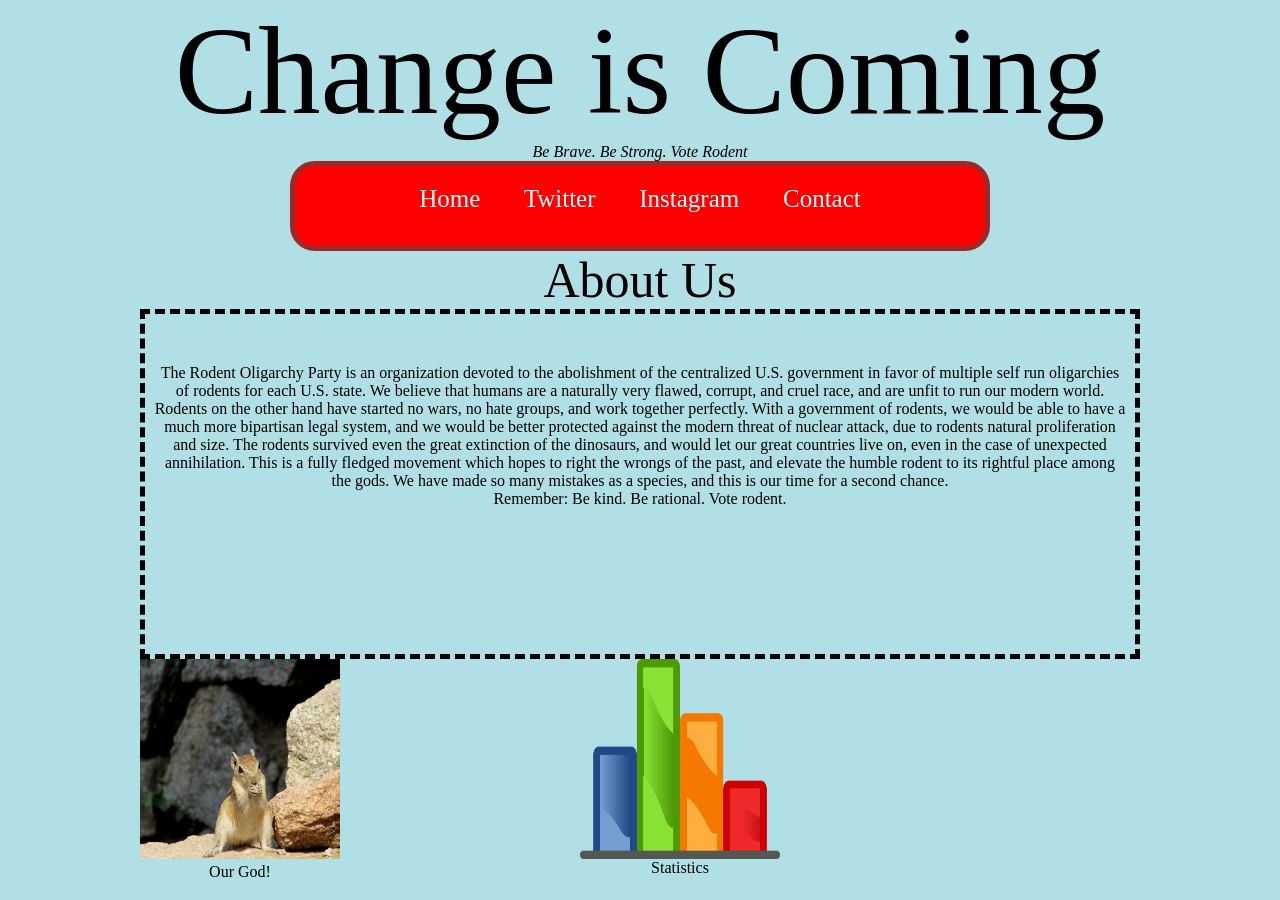
==== index.html @ 54bd342a "Rename rodent_oligarchy.html to index.html" ====
<!DOCTYPE html>
<html lang="en">
<head>
<title>Rodent Oligarchy</title>
<meta charset="utf-8">
<meta name="viewport" content="width=device-width, initial-scale=1">
<link rel="stylesheet" type="text/css" href="rodent_oligarchy.css">
</head>
<body>
	
<header>
  <h1 id="h">Change is Coming</h1>
  <h6>Be Brave. Be Strong. Vote Rodent</h6>
</header>

<section>

  <nav>
    <div id="bar">
    	<a href="file:///Users/jbrowne/Desktop/rodent_oligarchy.html">Home</a>
    	&nbsp &nbsp &nbsp
    	<a href="https://twitter.com/rodentoligarchy" target="_blank">Twitter</a>
    	&nbsp &nbsp &nbsp
    	<a href="https://www.instagram.com/rodent_oligarchy_party/" target="_blank">Instagram</a>
    	&nbsp &nbsp &nbsp
    	<a href="">Contact</a>
    </div>
  </nav>
  
  <p id="para">About Us</p>
  
  <article>
  	<div id="box">
  		<p id="sh">The Rodent Oligarchy Party is an organization devoted to the abolishment of the centralized U.S. government in favor of multiple self run oligarchies of rodents for each U.S. state. We believe that humans are a naturally very flawed, corrupt, and cruel race, and are unfit to run our modern world. Rodents on the other hand have started no wars, no hate groups, and work together perfectly. With a government of rodents, we would be able to have a much more bipartisan legal system, and we would be better protected against the modern threat of nuclear attack, due to rodents natural proliferation and size. The rodents survived even the great extinction of the dinosaurs, and would let our great countries live on, even in the case of unexpected annihilation. This is a fully fledged movement which hopes to right the wrongs of the past, and elevate the humble rodent to its rightful place among the gods. We have made so many mistakes as a species, and this is our time for a second chance. <br>
Remember: Be kind. Be rational. Vote rodent.
		</p>
    </div>
  </article>
  <div id="good">
  	<div class="fid">
  		<img src="squirrel.jpg" class="img"><p>Our God!</p>
  	</div>
  	<div class="fidd">
  		<img src="bar.png" class="img"><p>Statistics</p>
  	</div>
  </div>
</section>

<footer>
	
</footer>

</body>
</html>
---- rodent_oligarchy.css ----
html, body, div, span, applet, object, iframe,
h1, h2, h3, h4, h5, h6, p, blockquote, pre,
a, abbr, acronym, address, big, cite, code,
del, dfn, em, img, ins, kbd, q, s, samp,
small, strike, strong, sub, sup, tt, var,
b, u, i, center,
dl, dt, dd, ol, ul, li,
fieldset, form, label, legend,
table, caption, tbody, tfoot, thead, tr, th, td,
article, aside, canvas, details, embed, 
figure, figcaption, footer, header, hgroup, 
menu, nav, output, ruby, section, summary,
time, mark, audio, video {
	margin: 0;
	padding: 0;
	border: 0;
	font-size: 100%;
	font: inherit;
	vertical-align: baseline;
}

*	{
	box-sizing:border-box;
	}

header	{
	
	}
	
body	{
	background-color:powderblue;
	}
	
#h	{
	margin:0 auto;
	display:block;
	float:none;
	position:relative;
	text-align:center;
	font-family:comic sans MS;
	font-size:125px;
	width:100%;
	}
	
h6	{
	font-style:italic;
	margin: 0 auto;
	display:block;
	position:relative;
	width:100%;
	text-align:center;
	font-family:comic sans MS;
	}
	
#bar {
	text-align: center;
	width: 100%;
	height: 90px;
	margin-left: auto;
	margin-right: auto;
	border: 5px solid #992a2a;
	border-radius: 25px;
	font-size: 25px;
	background-color: red;
	color: white;
	padding-bottom: 5px;
	max-width:700px;
	font-family:comic sans MS;
	}

#bar a {
	color: white;
	text-decoration: none;
	position:relative;
	top:25%;
	transform: translateY(-50%);;
	}

#bar a:hover {
	background-color:;
	color: #10ff00;
	transition: all 0.5s, background-color 0.5s;
	}

#para	{
	font-size:50px;
	text-align:center;
	position:relative;
	font-family:comic sans MS;
	}

@media screen and (max-width:700px) {
#box	{
	border: 5px dashed black;
	width:100%;
	height:350px;
	color:black;
	max-width:1500px;
	margin: 0 auto;
	}
}

#sh	{
	padding:9.5px;
	font-family:comic sans MS;
	}
	
@media screen and (min-width:700px)	{
#box	{
	border: 5px dashed black;
	width:100%;
	height:350px;
	color:black;
	max-width:1000px;
	margin: 0 auto;
	text-align:center;
	}
#sh	{
	padding-top:5%;
	}
}

#good	{
	width:100%;
	height:100%;
	max-height:1000px;
	max-width:1000px;
	position:relative;
	margin: 0 auto;
	}

.img	{
	height:200px;
	width: 200px;
	}

.fid	{
	text-align:center;
	float:left;
	}

.fid img	{
	display:block
	margin:0 auto;
	}

.fidd	{
	text-align:center;
	float: left;
	margin-left:240px;
	}

.fidd img	{
	display:block;
	margin:0 auto;
	}
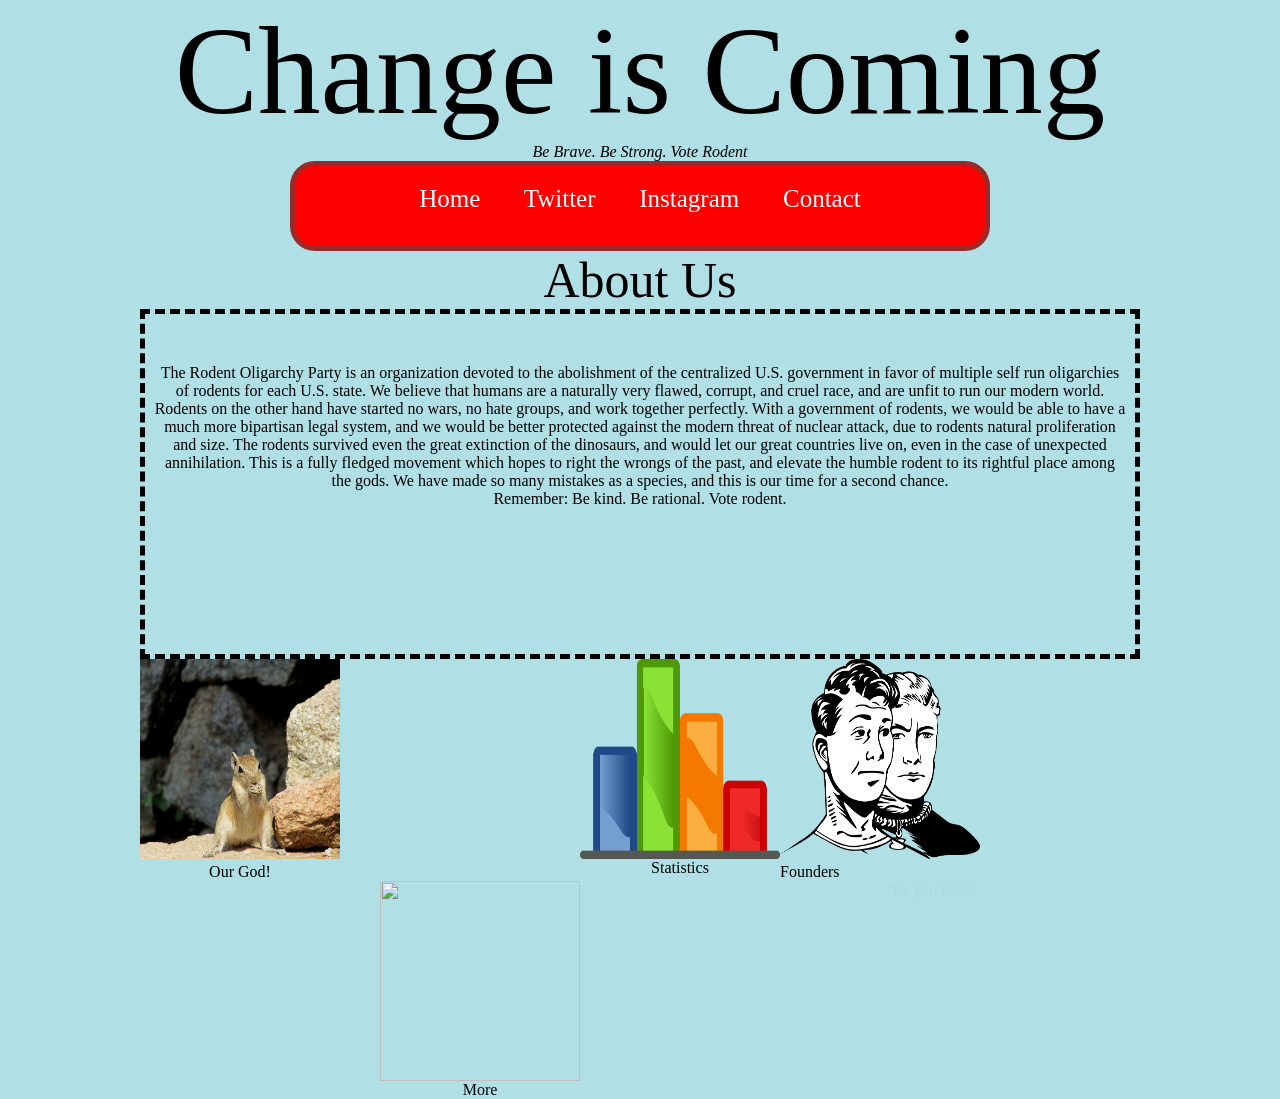
==== commit a61936b4: "Update index.html" ====
--- a/index.html
+++ b/index.html
@@ -43,11 +43,17 @@
   	<div class="fidd">
   		<img src="bar.png" class="img"><p>Statistics</p>
   	</div>
+  	<div class="fiddd">
+  		<img src="men.png" class="img"><p>Founders</p>
+  	</div>
+  	<div class="fidd">
+  		<img src="meerkatt.jpg" class="img"><p>More</p>
+  	</div>
   </div>
 </section>
 
 <footer>
-	
+	<h6 style="color:#a8d9e0;">Are you lost?</h6>
 </footer>
 
 </body>
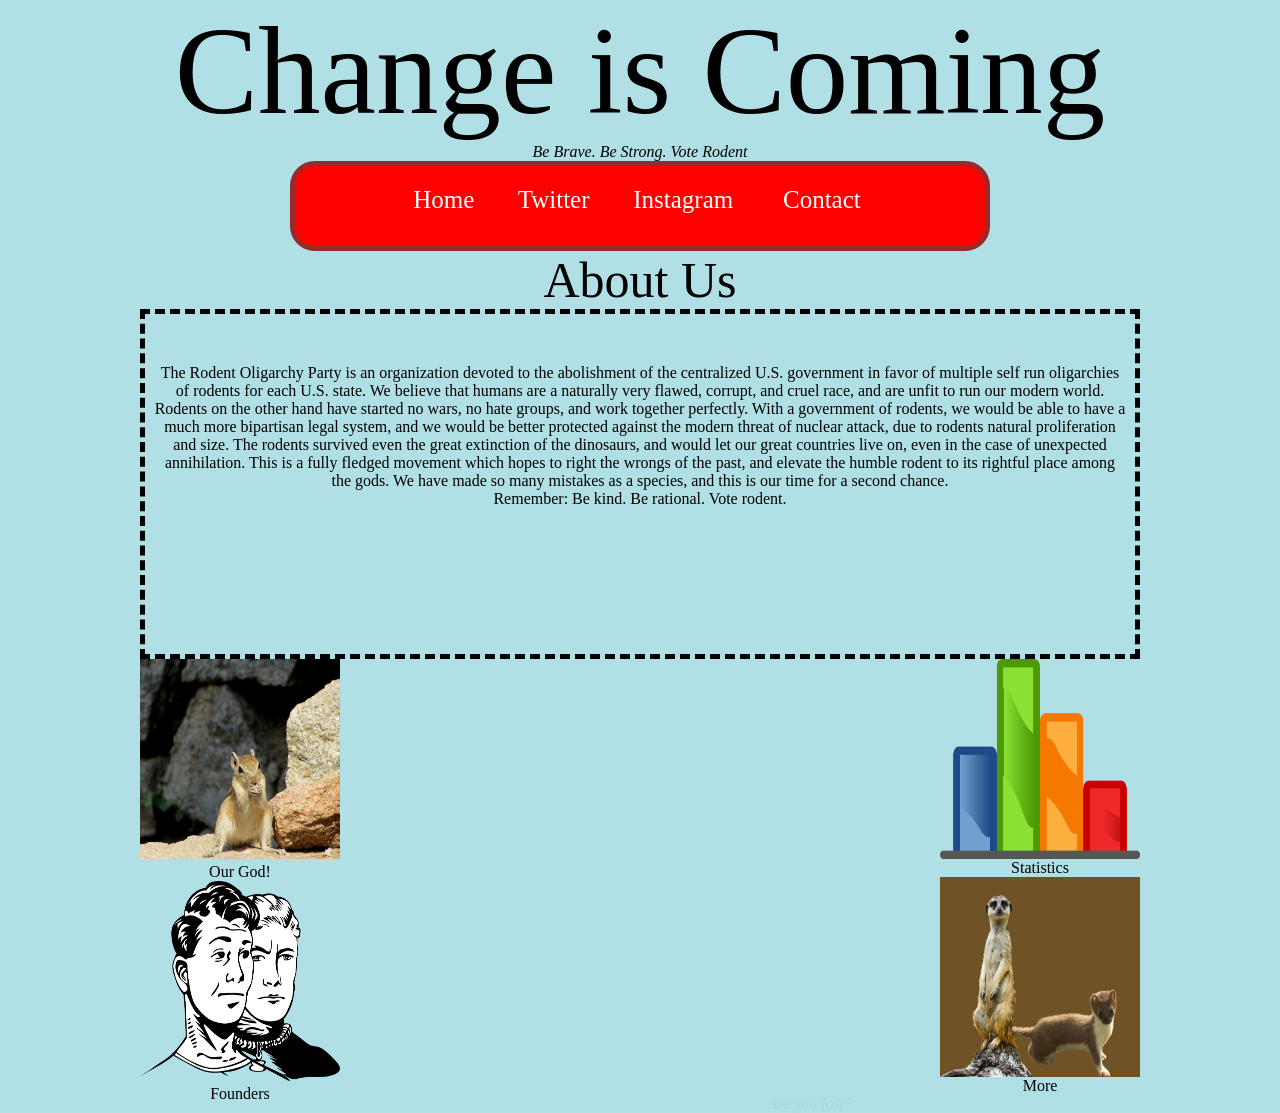
==== commit b3d70d7c: "Update index.html" ====
--- a/index.html
+++ b/index.html
@@ -5,6 +5,132 @@
 <meta charset="utf-8">
 <meta name="viewport" content="width=device-width, initial-scale=1">
 <link rel="stylesheet" type="text/css" href="rodent_oligarchy.css">
+<style>
+
+
+
+
+/* Full-width input fields */
+  input[type=text], input[type=textbox], textarea {
+  width: 100%;
+  padding: 15px;
+  margin: 5px 0 22px 0;
+  display: inline-block;
+  border: none;
+  background: #f1f1f1;
+}
+
+/* Add a background color when the inputs get focus */
+input[type=text]:focus, input[type=textbox]:focus, textarea:focus {
+  background-color: black;
+  outline: none;
+  color:white;
+}
+
+/* Set a style for all buttons */
+button {
+  cursor: pointer;
+  color: white;
+	text-decoration: none;
+	position:relative;
+	top:25%;
+	text-align: center;
+	font-size: 25px;
+	font-family:comic sans MS;
+	background-color:red;
+	border:none;
+}
+
+button:hover {
+  opacity:1;
+  color:#10ff00;
+  transition: all 0.5s, background-color 0.5s;
+}
+
+/* Extra styles for the cancel button */
+.cancelbtn {
+  padding: 14px 20px;
+  background-color: black;
+  color:white;
+}
+
+/* Float cancel and signup buttons and add an equal width */
+.cancelbtn, .signupbtn {
+  float: left;
+  width: 50%;
+}
+
+/* Add padding to container elements */
+.container {
+  padding: 16px;
+}
+
+/* The Modal (background) */
+.modal {
+  display: none; /* Hidden by default */
+  position: fixed; /* Stay in place */
+  z-index: 1; /* Sit on top */
+  left: 0;
+  top: 0;
+  width: 100%; /* Full width */
+  height: 100%; /* Full height */
+  overflow: auto; /* Enable scroll if needed */
+  background-color: #474e5d;
+  padding-top: 50px;
+}
+
+/* Modal Content/Box */
+.modal-content {
+  background-color: black;
+  margin: 5% auto 15% auto; /* 5% from the top, 15% from the bottom and centered */
+  border: 1px solid #888;
+  width: 80%; /* Could be more or less, depending on screen size */
+}
+
+/* Style the horizontal ruler */
+hr {
+  border: 1px solid #f1f1f1;
+  margin-bottom: 25px;
+}
+
+/* The Close Button (x) */
+.close {
+  position: absolute;
+  right: 35px;
+  top: 15px;
+  font-size: 40px;
+  font-weight: bold;
+  color: white;
+}
+
+.close:hover,
+.close:focus {
+  color: #f44336;
+  cursor: pointer;
+}
+
+/* Clear floats */
+.clearfix::after {
+  content: "";
+  clear: both;
+  display: table;
+}
+
+/* Change styles for cancel button and signup button on extra small screens */
+@media screen and (max-width: 300px) {
+  .cancelbtn, .signupbtn {
+    width: 100%;
+  }
+}
+
+input::selection, textarea::selection	{
+	background-color:#10ff00;
+	color:black
+	}
+
+
+
+</style>
 </head>
 <body>
 	
@@ -23,7 +149,63 @@
     	&nbsp &nbsp &nbsp
     	<a href="https://www.instagram.com/rodent_oligarchy_party/" target="_blank">Instagram</a>
     	&nbsp &nbsp &nbsp
-    	<a href="">Contact</a>
+    	    	
+    	
+    	
+    	
+    	
+    	
+    	
+    	
+    	<!-- Button to open the modal -->
+<button onclick="document.getElementById('id01').style.display='block'">Contact</button>
+
+<!-- The Modal (contains the Sign Up form) -->
+<div id="id01" class="modal">
+  <span onclick="document.getElementById('id01').style.display='none'" class="close" title="Close Modal">X</span>
+  <form class="modal-content" action="mailto:Realrodentoligarchyparty@gmail.com" method="POST">
+    <div class="container">
+      <h1>Contact</h1>
+      <p>Please fill in this form to contact the Rodent Oligarchy</p>
+      <hr>
+      <label for="email"><b>Email</b></label>
+      <input type="text" placeholder="Enter Email" name="email" required>
+
+      <label for="name"><b>Name</b></label>
+      <input type="textbox" placeholder="Name" name="name" required>
+
+      <label for="message"><b>Contact</b></label>
+      <textarea placeholder="Message"></textarea>
+<br>
+<br>
+      <label>
+        <input style="display:none"> 
+      </label>
+
+      <div class="clearfix">
+        <button type="button" onclick="document.getElementById('id01').style.display='none'" class="cancelbtn">Cancel</button>
+        <button type="submit" class="signup">Send</button>
+      </div>
+    </div>
+  </form>
+</div>
+    	
+    	
+    <script>
+// Get the modal
+var modal = document.getElementById('id01');
+
+// When the user clicks anywhere outside of the modal, close it
+window.onclick = function(event) {
+    if (event.target == modal) {
+        modal.style.display = "none";
+    }
+}
+</script>	
+    	
+    	
+    	
+    	
     </div>
   </nav>
   
--- a/rodent_oligarchy.css
+++ b/rodent_oligarchy.css
@@ -89,7 +89,7 @@
 	font-family:comic sans MS;
 	}
 
-@media screen and (max-width:700px) {
+@media all and (max-width:700px) {
 #box	{
 	border: 5px dashed black;
 	width:100%;
@@ -105,7 +105,7 @@
 	font-family:comic sans MS;
 	}
 	
-@media screen and (min-width:700px)	{
+@media all and (min-width:700px)	{
 #box	{
 	border: 5px dashed black;
 	width:100%;
@@ -144,21 +144,138 @@
 	margin:0 auto;
 	}
 
+@media all and (max-width:700px)	{
 .fidd	{
 	text-align:center;
-	float: left;
-	margin-left:240px;
+	float: clear;
+	margin-left:440px;
 	}
 
 .fidd img	{
 	display:block;
 	margin:0 auto;
 	}
-
-
-
-
-
-
-
-
+}
+
+@media all and (min-width:700px)	{
+.fidd	{
+	text-align:center;
+	float:clear;
+	margin-left:800px;
+	clear:none;
+	}
+
+.fidd img	{
+	display:block;
+	margin:0 auto;
+	}
+}
+
+.fiddd	{
+	text-align:center;
+	float:left;
+	clear:left;
+	}
+
+h6::selection	{
+	color:black;
+	background-color:white;
+	}
+
+::selection	{
+	background-color:white;
+	}
+
+@media all and (max-width:650px)	{
+.fidd	{
+	float:clear;
+	text-align:center;
+	display:block;
+	clear:left;
+	margin:0 auto;
+	}
+	
+.fid	{
+	margin-top:5px;
+	float:none;
+	text-align:center;
+	display:block;
+	clear:right;
+	}
+	
+.fiddd	{
+	float:none;
+	text-align:center;
+	display:block;
+	clear:right;
+	}
+	
+#box	{
+	border: 5px dashed black;
+	width:100%;
+	height:100%;
+	color:black;
+	max-width:568px;
+	max-height:1000px;
+	margin: 0 auto;
+	}
+	
+#h	{
+	margin:0 auto;
+	display:block;
+	float:none;
+	position:relative;
+	text-align:center;
+	font-family:comic sans MS;
+	font-size:75px;
+	width:100%;
+	}
+	
+#bar {
+	text-align: center;
+	width: 100%;
+	height: 90px;
+	margin-left: auto;
+	margin-right: auto;
+	border: 5px solid #992a2a;
+	border-radius: 25px;
+	font-size: 25px;
+	background-color: red;
+	color: white;
+	padding-bottom: 5px;
+	max-width:700px;
+	font-family:comic sans MS;
+	}
+
+#bar a {
+	color: white;
+	text-decoration: none;
+	position:relative;
+	top:10%;
+	transform: translateY(-50%);;
+	}
+
+#bar a:hover {
+	background-color:;
+	color: #10ff00;
+	transition: all 0.5s, background-color 0.5s;
+	}
+}
+
+
+
+
+
+
+
+
+
+
+
+
+
+
+
+
+
+
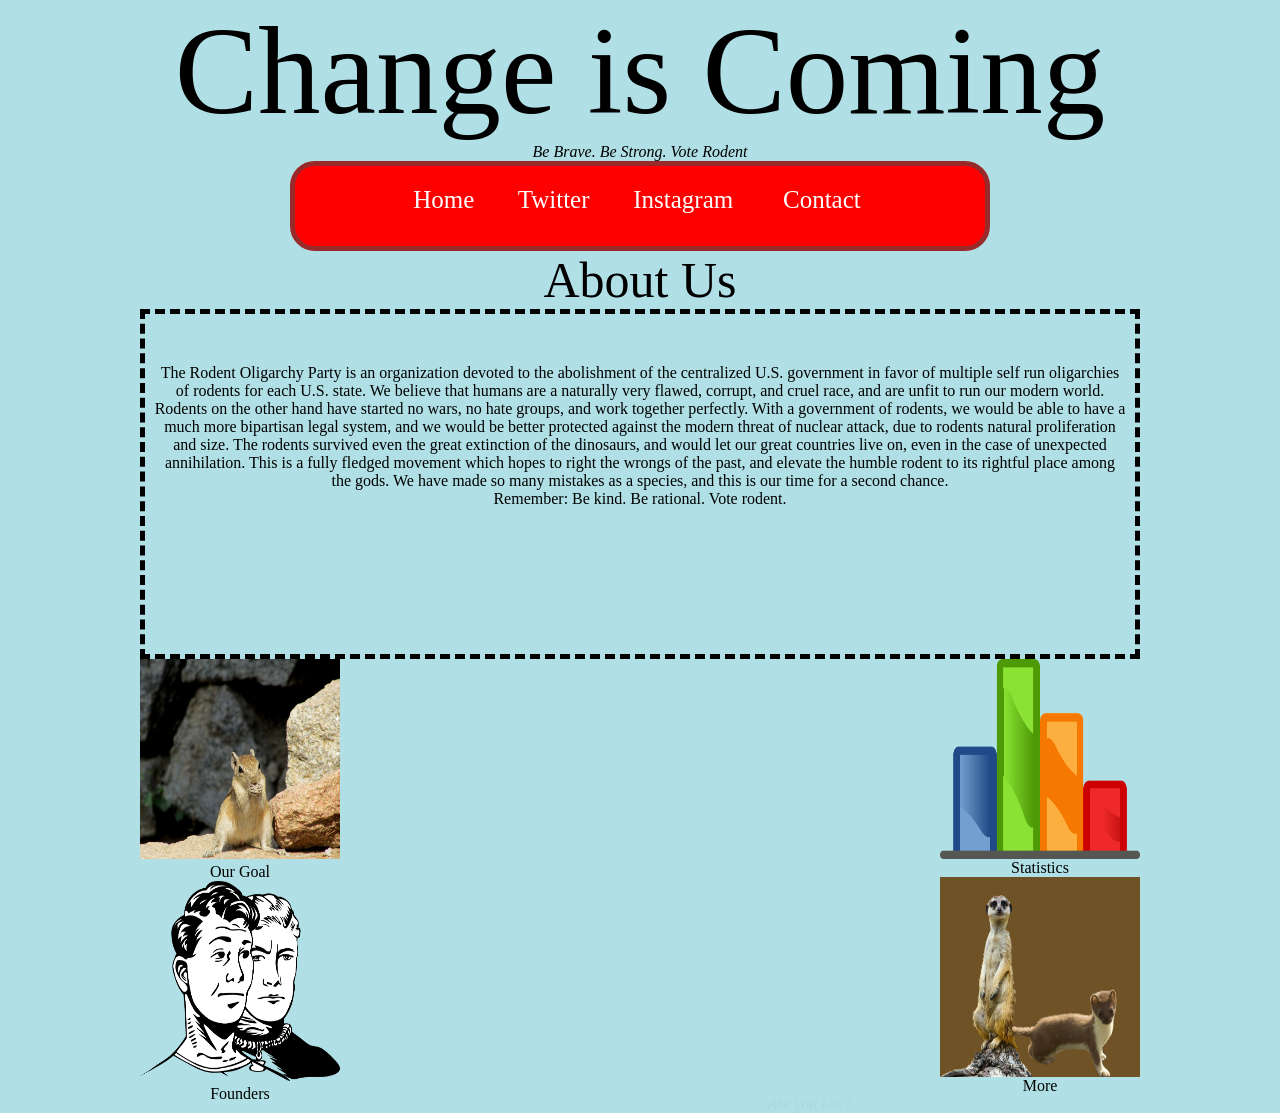
==== commit d6cc763c: "Update index.html" ====
--- a/index.html
+++ b/index.html
@@ -220,7 +220,7 @@
   </article>
   <div id="good">
   	<div class="fid">
-  		<img src="squirrel.jpg" class="img"><p>Our God!</p>
+  		<img src="squirrel.jpg" class="img"><p>Our Goal</p>
   	</div>
   	<div class="fidd">
   		<img src="bar.png" class="img"><p>Statistics</p>
